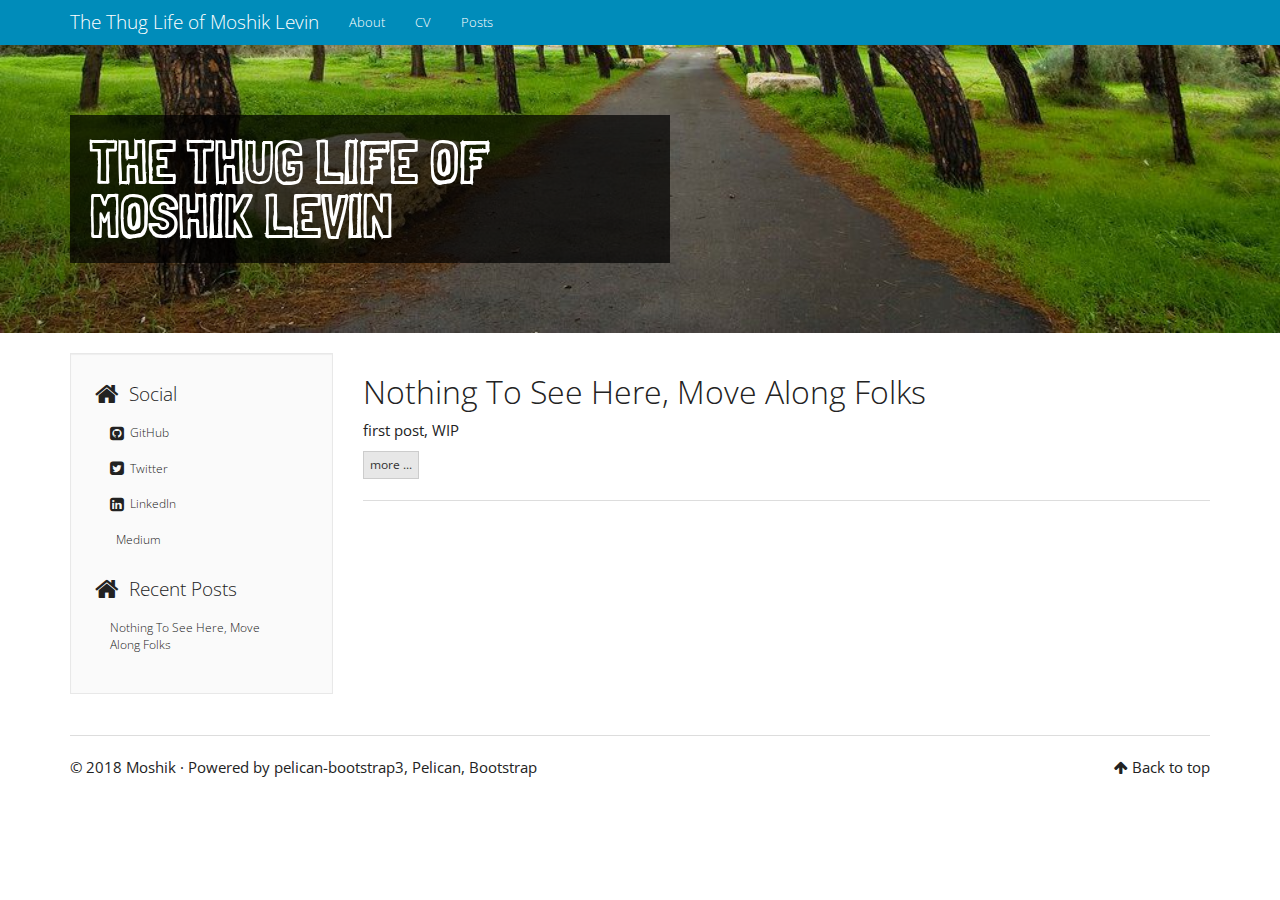
==== index.html @ 3c9e7584 "First online version!" ====
<!DOCTYPE html>
<html lang="en" prefix="og: http://ogp.me/ns# fb: https://www.facebook.com/2008/fbml">
<head>
    <title>The Thug Life of Moshik Levin</title>
    <!-- Using the latest rendering mode for IE -->
    <meta http-equiv="X-UA-Compatible" content="IE=edge">
    <meta charset="utf-8">
    <meta name="viewport" content="width=device-width, initial-scale=1.0">



<link rel="canonical" href="">
        <meta name="author" content="Moshik" />

    <!-- Open Graph tags -->
        <meta property="og:site_name" content="The Thug Life of Moshik Levin" />
        <meta property="og:type" content="website"/>
        <meta property="og:title" content="The Thug Life of Moshik Levin"/>
        <meta property="og:url" content=""/>
        <meta property="og:description" content="The Thug Life of Moshik Levin"/>



    <!-- Bootstrap -->
        <link rel="stylesheet" href="/theme/css/bootstrap.yeti.min.css" type="text/css"/>
    <link href="/theme/css/font-awesome.min.css" rel="stylesheet">

    <link href="/theme/css/pygments/native.css" rel="stylesheet">
    <link rel="stylesheet" href="/theme/css/style.css" type="text/css"/>
        <link href="/static/css/custom.css" rel="stylesheet">





</head>
<body>

<div class="navbar navbar-inverse navbar-fixed-top" role="navigation">
    <div class="container">
        <div class="navbar-header">
            <button type="button" class="navbar-toggle" data-toggle="collapse" data-target=".navbar-ex1-collapse">
                <span class="sr-only">Toggle navigation</span>
                <span class="icon-bar"></span>
                <span class="icon-bar"></span>
                <span class="icon-bar"></span>
            </button>
            <a href="/" class="navbar-brand">
The Thug Life of Moshik Levin            </a>
        </div>
        <div class="collapse navbar-collapse navbar-ex1-collapse">
            <ul class="nav navbar-nav">
                         <li><a href="/about/">
                             About
                          </a></li>
                         <li><a href="/cv/">
                             CV
                          </a></li>
                        <li >
                            <a href="/category/posts.html">Posts</a>
                        </li>
            </ul>
            <ul class="nav navbar-nav navbar-right">
            </ul>
        </div>
        <!-- /.navbar-collapse -->
    </div>
</div> <!-- /.navbar -->

<!-- Banner -->
<style>
	#banner{
	    background-image:url("/images/banner.jpg");
	}
</style>

<div id="banner">
	<div class="container">
		<div class="copy">
			<h1>The Thug Life of Moshik Levin</h1>
		</div>
	</div>
</div><!-- End Banner -->

<!-- Content Container -->
<div class="container">
    <div class="row">
        <div class="col-sm-9 col-sm-push-3">
            <article>
                <h2><a href="/posts/2018/May/21/first-post/">Nothing To See Here, Move Along Folks</a></h2>
                <div class="summary"><p>first post, WIP</p>
                    <a class="btn btn-default btn-xs" href="/posts/2018/May/21/first-post/">more ...</a>
                </div>
            </article>
            <hr/>

        </div>
        <div class="col-sm-3 col-sm-pull-9" id="sidebar">
            <aside>
<!-- Sidebar -->
<section class="well well-sm">
  <ul class="list-group list-group-flush">

<!-- Sidebar/Social -->
<li class="list-group-item">
  <h4><i class="fa fa-home fa-lg"></i><span class="icon-label">Social</span></h4>
  <ul class="list-group" id="social">
    <li class="list-group-item"><a href="https://github.com/emoshikon/"><i class="fa fa-github-square fa-lg"></i> GitHub</a></li>
    <li class="list-group-item"><a href="http://twitter.com/MoshikLevin"><i class="fa fa-twitter-square fa-lg"></i> Twitter</a></li>
    <li class="list-group-item"><a href="https://www.linkedin.com/in/moshelevin/"><i class="fa fa-linkedin-square fa-lg"></i> LinkedIn</a></li>
    <li class="list-group-item"><a href="http://medium.com/@MoshikLevin"><i class="fa fa-medium-square fa-lg"></i> Medium</a></li>
  </ul>
</li>
<!-- End Sidebar/Social -->

<!-- Sidebar/Recent Posts -->
<li class="list-group-item">
  <h4><i class="fa fa-home fa-lg"></i><span class="icon-label">Recent Posts</span></h4>
  <ul class="list-group" id="recentposts">
    <li class="list-group-item"><a href="/posts/2018/May/21/first-post/">Nothing To See Here, Move Along Folks</a></li>
  </ul>
</li>
<!-- End Sidebar/Recent Posts -->
  </ul>
</section>
<!-- End Sidebar -->            </aside>
        </div>
    </div>
</div>
<!-- End Content Container -->

<footer>
   <div class="container">
      <hr>
      <div class="row">
         <div class="col-xs-10">&copy; 2018 Moshik
            &middot; Powered by <a href="https://github.com/getpelican/pelican-themes/tree/master/pelican-bootstrap3" target="_blank">pelican-bootstrap3</a>,
            <a href="http://docs.getpelican.com/" target="_blank">Pelican</a>,
            <a href="http://getbootstrap.com" target="_blank">Bootstrap</a>         </div>
         <div class="col-xs-2"><p class="pull-right"><i class="fa fa-arrow-up"></i> <a href="#">Back to top</a></p></div>
      </div>
   </div>
</footer>
<script src="/theme/js/jquery.min.js"></script>

<!-- Include all compiled plugins (below), or include individual files as needed -->
<script src="/theme/js/bootstrap.min.js"></script>

<!-- Enable responsive features in IE8 with Respond.js (https://github.com/scottjehl/Respond) -->
<script src="/theme/js/respond.min.js"></script>

    <script src="/static/js/custom.js"></script>

    <script src="/theme/js/bodypadding.js"></script>


</body>
</html>
---- theme/css/pygments/native.css ----
.highlight pre .hll { background-color: #404040 }
.highlight pre  { background: #202020; color: #d0d0d0 }
.highlight pre .c { color: #999999; font-style: italic } /* Comment */
.highlight pre .err { color: #a61717; background-color: #e3d2d2 } /* Error */
.highlight pre .esc { color: #d0d0d0 } /* Escape */
.highlight pre .g { color: #d0d0d0 } /* Generic */
.highlight pre .k { color: #6ab825; font-weight: bold } /* Keyword */
.highlight pre .l { color: #d0d0d0 } /* Literal */
.highlight pre .n { color: #d0d0d0 } /* Name */
.highlight pre .o { color: #d0d0d0 } /* Operator */
.highlight pre .x { color: #d0d0d0 } /* Other */
.highlight pre .p { color: #d0d0d0 } /* Punctuation */
.highlight pre .cm { color: #999999; font-style: italic } /* Comment.Multiline */
.highlight pre .cp { color: #cd2828; font-weight: bold } /* Comment.Preproc */
.highlight pre .c1 { color: #999999; font-style: italic } /* Comment.Single */
.highlight pre .cs { color: #e50808; font-weight: bold; background-color: #520000 } /* Comment.Special */
.highlight pre .gd { color: #d22323 } /* Generic.Deleted */
.highlight pre .ge { color: #d0d0d0; font-style: italic } /* Generic.Emph */
.highlight pre .gr { color: #d22323 } /* Generic.Error */
.highlight pre .gh { color: #ffffff; font-weight: bold } /* Generic.Heading */
.highlight pre .gi { color: #589819 } /* Generic.Inserted */
.highlight pre .go { color: #cccccc } /* Generic.Output */
.highlight pre .gp { color: #aaaaaa } /* Generic.Prompt */
.highlight pre .gs { color: #d0d0d0; font-weight: bold } /* Generic.Strong */
.highlight pre .gu { color: #ffffff; text-decoration: underline } /* Generic.Subheading */
.highlight pre .gt { color: #d22323 } /* Generic.Traceback */
.highlight pre .kc { color: #6ab825; font-weight: bold } /* Keyword.Constant */
.highlight pre .kd { color: #6ab825; font-weight: bold } /* Keyword.Declaration */
.highlight pre .kn { color: #6ab825; font-weight: bold } /* Keyword.Namespace */
.highlight pre .kp { color: #6ab825 } /* Keyword.Pseudo */
.highlight pre .kr { color: #6ab825; font-weight: bold } /* Keyword.Reserved */
.highlight pre .kt { color: #6ab825; font-weight: bold } /* Keyword.Type */
.highlight pre .ld { color: #d0d0d0 } /* Literal.Date */
.highlight pre .m { color: #3677a9 } /* Literal.Number */
.highlight pre .s { color: #ed9d13 } /* Literal.String */
.highlight pre .na { color: #bbbbbb } /* Name.Attribute */
.highlight pre .nb { color: #24909d } /* Name.Builtin */
.highlight pre .nc { color: #447fcf; text-decoration: underline } /* Name.Class */
.highlight pre .no { color: #40ffff } /* Name.Constant */
.highlight pre .nd { color: #ffa500 } /* Name.Decorator */
.highlight pre .ni { color: #d0d0d0 } /* Name.Entity */
.highlight pre .ne { color: #bbbbbb } /* Name.Exception */
.highlight pre .nf { color: #447fcf } /* Name.Function */
.highlight pre .nl { color: #d0d0d0 } /* Name.Label */
.highlight pre .nn { color: #447fcf; text-decoration: underline } /* Name.Namespace */
.highlight pre .nx { color: #d0d0d0 } /* Name.Other */
.highlight pre .py { color: #d0d0d0 } /* Name.Property */
.highlight pre .nt { color: #6ab825; font-weight: bold } /* Name.Tag */
.highlight pre .nv { color: #40ffff } /* Name.Variable */
.highlight pre .ow { color: #6ab825; font-weight: bold } /* Operator.Word */
.highlight pre .w { color: #666666 } /* Text.Whitespace */
.highlight pre .mb { color: #3677a9 } /* Literal.Number.Bin */
.highlight pre .mf { color: #3677a9 } /* Literal.Number.Float */
.highlight pre .mh { color: #3677a9 } /* Literal.Number.Hex */
.highlight pre .mi { color: #3677a9 } /* Literal.Number.Integer */
.highlight pre .mo { color: #3677a9 } /* Literal.Number.Oct */
.highlight pre .sb { color: #ed9d13 } /* Literal.String.Backtick */
.highlight pre .sc { color: #ed9d13 } /* Literal.String.Char */
.highlight pre .sd { color: #ed9d13 } /* Literal.String.Doc */
.highlight pre .s2 { color: #ed9d13 } /* Literal.String.Double */
.highlight pre .se { color: #ed9d13 } /* Literal.String.Escape */
.highlight pre .sh { color: #ed9d13 } /* Literal.String.Heredoc */
.highlight pre .si { color: #ed9d13 } /* Literal.String.Interpol */
.highlight pre .sx { color: #ffa500 } /* Literal.String.Other */
.highlight pre .sr { color: #ed9d13 } /* Literal.String.Regex */
.highlight pre .s1 { color: #ed9d13 } /* Literal.String.Single */
.highlight pre .ss { color: #ed9d13 } /* Literal.String.Symbol */
.highlight pre .bp { color: #24909d } /* Name.Builtin.Pseudo */
.highlight pre .vc { color: #40ffff } /* Name.Variable.Class */
.highlight pre .vg { color: #40ffff } /* Name.Variable.Global */
.highlight pre .vi { color: #40ffff } /* Name.Variable.Instance */
.highlight pre .il { color: #3677a9 } /* Literal.Number.Integer.Long */
---- theme/css/style.css ----
body {
    padding-top: 70px;
}

#sidebar .list-group, #sidebar .list-group-item {
    background-color: transparent;
}

/* for list-groups nested within a list-group-item, reset the bottom margin */
.list-group-item > .list-group {
    margin-bottom: 0px;
}

/* for list-group-items nested within a list-group-item, reset the bottom
   padding of the last item, b/c the containing item has paddimg already
 */
.list-group-item .list-group-item:last-child {
    padding-bottom: 0px;
}

.list-group-item {
    border: none;
}

.tag-0 {
    font-size: 16pt;
}

.tag-1 {
    font-size: 13pt;
}

.tag-2 {
    font-size: 10pt;
}

.tag-3 {
    font-size: 8pt;
}

.tag-4 {
    font-size: 6pt;
}

#aboutme {
    padding-top: 0px;
    padding-bottom: 5px;
    -ms-word-break: normal;
    word-break: normal;
}

#sidebar {
    padding-top: 0px;
    -ms-word-break: break-all;
    word-break: break-all;
    word-break: break-word;
    -webkit-hyphens: auto;
    -moz-hyphens: auto;
    -ms-hyphens: auto;
    hyphens: auto;
}

#sidebar a {
    color: inherit;
}

.icon-label {
    margin-left: 10px;
}

/* Example for how to control spacing between icon and label in specific
   lists in the sidebar. To change, override in your CUSTOM_CSS           */
#sidebar #social i {
    margin-right: 3px;
}

a, a:hover {
    color: inherit;
}

.entry-content a {
    text-decoration: none;
    border-bottom: 1px dotted;
}

.entry-content a:hover {
    text-decoration: none;
    border-bottom: 1px solid;
}

.entry-content img {
    max-width: 100%;
    height: auto;
}

.entry-content figcaption, .caption {
    font-size: small;
    margin-bottom: 2px;
}

.summary img {
    max-width: 100%;
    height: auto;
}


.floatright, .align-right {
    float: right;
}

.floatleft, .align-left {
    float: left;
}

.floatcenter, .align-center {
    display: block;
    margin-left: auto;
    margin-right: auto;
}

figure.floatright, .align-right {
    margin-left: 4px;
}

figure.floatleft, .align-left {
    margin-right: 4px;
}

figure.floatcenter, .align-center {
    margin-bottom: 11px;
}

.highlighttable pre {
    /* Removes bootstrap default margin-bottom */
    margin-bottom: 0px;
}

.highlighttable {
    /* Adds them margin-bottom to highlightable instead of <pre> */
    margin-bottom: 11px;
}

.highlighttable {
    width: 100%;
}

#categories ul, #tags ul {
    list-style: none;
    padding: 0;
    margin-left: 0;
}

.docutils.footnote td.label {
    display: table-cell;
    font-size: inherit;
    font-weight: inherit;
    line-height: inherit;
    color: inherit;
    text-align: inherit;
    white-space: inherit;
    border-radius: inherit;
}

.categories-timestamp {
    color: #AAAAAA;
    font-size: 0.9em;
    margin-right: 10px;
}

.tagcloud li {
    padding: 0px;
}

#banner {
    background-repeat: no-repeat;
    background-position: top center;
    background-attachment: scroll;
    background-size: cover;
    background-color: #C4C4C4;
    margin: 0 0 20px;
    padding: 70px 0; /*controls padding around inner text*/
    position: relative;
}

#banner .copy {
    background: none repeat scroll 0 0 rgba(0, 0, 0, 0.7);
    display: inline;
    float: left;
    max-width: 600px;
    padding: 20px;
    position: relative;
    z-index: 1;
}

#banner h1 {
    color: #fff;
    font-family: "HelveticaNeue-CondensedBold","Helvetica Neue CE 600 Condensed","Helvetica Neue LT Condensed","Helvetica Neue 600 Condensed","HelveticaNeue-BoldCondensed","Helvetica Neue BoldCondensed","Helvetica Neue",Helvetica,Arial,sans-serif;
    font-size: 60px;
    font-stretch: condensed;
    font-weight: 700;
    line-height: 0.9;
    margin: 0;
    text-transform: uppercase;
}
#banner .intro {
    color: #fff;
    font-size: 21px;
    line-height: 1.33;
    opacity: 0.75;
}
#banner .btn, #banner .intro {
    margin-left: 4px;
}

/* Solutions for mobile and small screens  */
@media (max-width: 650px) {
    #banner h1{
       font-size: 30px; /* !important;*/
    }
    #banner .intro{
        font-size: 16px;
    }
}

:target:before {
  content:"";
  display:block;
  height:50px;
  /* fixed header height*/

  margin:-50px 0 0;
  /* negative fixed header height */
}

.gap-right {
    margin-right: 10px;
}

.gap-left {
  margin-left: 10px;
}
---- static/css/custom.css ----
@import url('https://fonts.googleapis.com/css?family=Londrina+Sketch');
#banner {
  background-position: center bottom;
}
#banner h1 {
  font-family: 'Londrina Sketch', cursive;
}
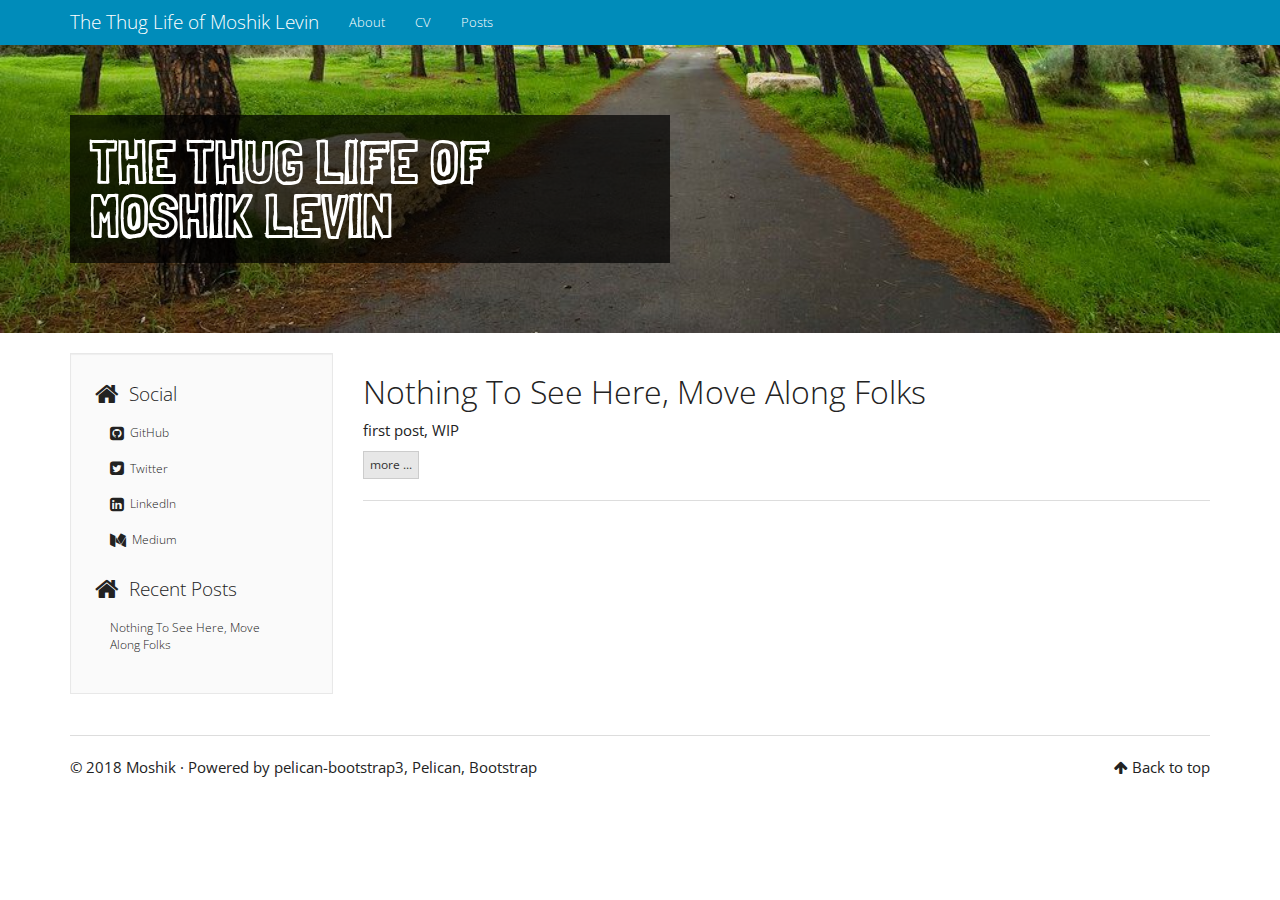
==== commit b37f5139: "fixed Medium icon & revised cv" ====
--- a/index.html
+++ b/index.html
@@ -108,7 +108,7 @@
     <li class="list-group-item"><a href="https://github.com/emoshikon/"><i class="fa fa-github-square fa-lg"></i> GitHub</a></li>
     <li class="list-group-item"><a href="http://twitter.com/MoshikLevin"><i class="fa fa-twitter-square fa-lg"></i> Twitter</a></li>
     <li class="list-group-item"><a href="https://www.linkedin.com/in/moshelevin/"><i class="fa fa-linkedin-square fa-lg"></i> LinkedIn</a></li>
-    <li class="list-group-item"><a href="http://medium.com/@MoshikLevin"><i class="fa fa-medium-square fa-lg"></i> Medium</a></li>
+    <li class="list-group-item"><a href="http://medium.com/@MoshikLevin"><i class="fa fa-medium fa-lg"></i> Medium</a></li>
   </ul>
 </li>
 <!-- End Sidebar/Social -->
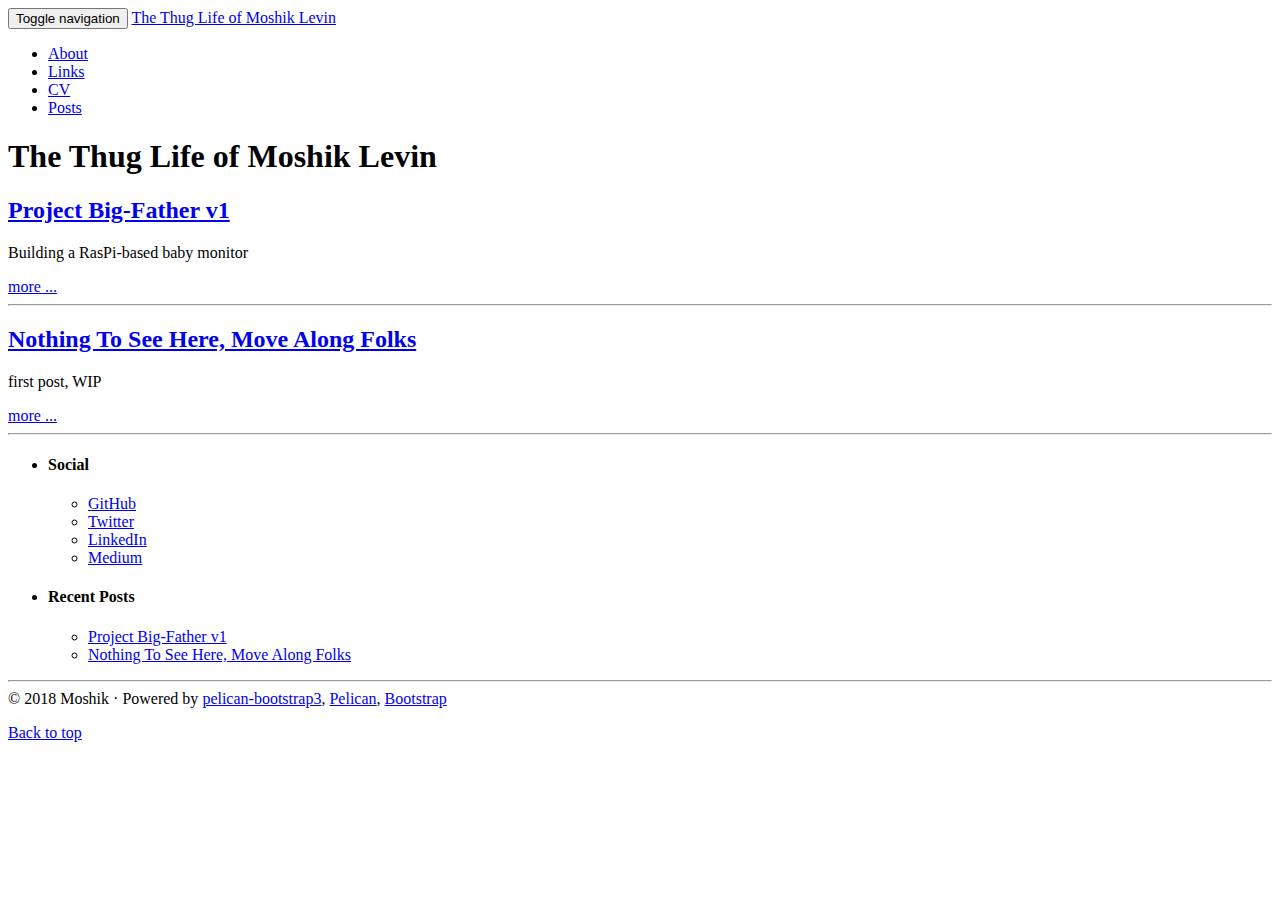
==== commit ec3df6a6: "Big-Father v1 post & new Links page & updated CV" ====
--- a/index.html
+++ b/index.html
@@ -9,26 +9,28 @@
 
 
 
-<link rel="canonical" href="">
+<link rel="canonical" href="http://moshiklevin.com">
         <meta name="author" content="Moshik" />
 
     <!-- Open Graph tags -->
         <meta property="og:site_name" content="The Thug Life of Moshik Levin" />
         <meta property="og:type" content="website"/>
         <meta property="og:title" content="The Thug Life of Moshik Levin"/>
-        <meta property="og:url" content=""/>
+        <meta property="og:url" content="http://moshiklevin.com"/>
         <meta property="og:description" content="The Thug Life of Moshik Levin"/>
 
 
 
     <!-- Bootstrap -->
-        <link rel="stylesheet" href="/theme/css/bootstrap.yeti.min.css" type="text/css"/>
-    <link href="/theme/css/font-awesome.min.css" rel="stylesheet">
+        <link rel="stylesheet" href="http://moshiklevin.com/theme/css/bootstrap.yeti.min.css" type="text/css"/>
+    <link href="http://moshiklevin.com/theme/css/font-awesome.min.css" rel="stylesheet">
 
-    <link href="/theme/css/pygments/native.css" rel="stylesheet">
-    <link rel="stylesheet" href="/theme/css/style.css" type="text/css"/>
-        <link href="/static/css/custom.css" rel="stylesheet">
+    <link href="http://moshiklevin.com/theme/css/pygments/native.css" rel="stylesheet">
+    <link rel="stylesheet" href="http://moshiklevin.com/theme/css/style.css" type="text/css"/>
+        <link href="http://moshiklevin.com/static/css/custom.css" rel="stylesheet">
 
+        <link href="http://moshiklevin.com/feeds/all.atom.xml" type="application/atom+xml" rel="alternate"
+              title="The Thug Life of Moshik Levin ATOM Feed"/>
 
 
 
@@ -45,19 +47,22 @@
                 <span class="icon-bar"></span>
                 <span class="icon-bar"></span>
             </button>
-            <a href="/" class="navbar-brand">
+            <a href="http://moshiklevin.com/" class="navbar-brand">
 The Thug Life of Moshik Levin            </a>
         </div>
         <div class="collapse navbar-collapse navbar-ex1-collapse">
             <ul class="nav navbar-nav">
-                         <li><a href="/about/">
+                         <li><a href="http://moshiklevin.com/about/">
                              About
                           </a></li>
-                         <li><a href="/cv/">
+                         <li><a href="http://moshiklevin.com/links/">
+                             Links
+                          </a></li>
+                         <li><a href="http://moshiklevin.com/cv/">
                              CV
                           </a></li>
                         <li >
-                            <a href="/category/posts.html">Posts</a>
+                            <a href="http://moshiklevin.com/category/posts.html">Posts</a>
                         </li>
             </ul>
             <ul class="nav navbar-nav navbar-right">
@@ -70,7 +75,7 @@
 <!-- Banner -->
 <style>
 	#banner{
-	    background-image:url("/images/banner.jpg");
+	    background-image:url("http://moshiklevin.com/images/banner.jpg");
 	}
 </style>
 
@@ -87,9 +92,16 @@
     <div class="row">
         <div class="col-sm-9 col-sm-push-3">
             <article>
-                <h2><a href="/posts/2018/May/21/first-post/">Nothing To See Here, Move Along Folks</a></h2>
+                <h2><a href="http://moshiklevin.com/posts/2018/Jun/20/project-big-father-v1/">Project Big-Father v1</a></h2>
+                <div class="summary"><p>Building a RasPi-based baby monitor</p>
+                    <a class="btn btn-default btn-xs" href="http://moshiklevin.com/posts/2018/Jun/20/project-big-father-v1/">more ...</a>
+                </div>
+            </article>
+            <hr/>
+            <article>
+                <h2><a href="http://moshiklevin.com/posts/2018/May/21/first-post/">Nothing To See Here, Move Along Folks</a></h2>
                 <div class="summary"><p>first post, WIP</p>
-                    <a class="btn btn-default btn-xs" href="/posts/2018/May/21/first-post/">more ...</a>
+                    <a class="btn btn-default btn-xs" href="http://moshiklevin.com/posts/2018/May/21/first-post/">more ...</a>
                 </div>
             </article>
             <hr/>
@@ -117,7 +129,8 @@
 <li class="list-group-item">
   <h4><i class="fa fa-home fa-lg"></i><span class="icon-label">Recent Posts</span></h4>
   <ul class="list-group" id="recentposts">
-    <li class="list-group-item"><a href="/posts/2018/May/21/first-post/">Nothing To See Here, Move Along Folks</a></li>
+    <li class="list-group-item"><a href="http://moshiklevin.com/posts/2018/Jun/20/project-big-father-v1/">Project Big-Father v1</a></li>
+    <li class="list-group-item"><a href="http://moshiklevin.com/posts/2018/May/21/first-post/">Nothing To See Here, Move Along Folks</a></li>
   </ul>
 </li>
 <!-- End Sidebar/Recent Posts -->
@@ -141,17 +154,17 @@
       </div>
    </div>
 </footer>
-<script src="/theme/js/jquery.min.js"></script>
+<script src="http://moshiklevin.com/theme/js/jquery.min.js"></script>
 
 <!-- Include all compiled plugins (below), or include individual files as needed -->
-<script src="/theme/js/bootstrap.min.js"></script>
+<script src="http://moshiklevin.com/theme/js/bootstrap.min.js"></script>
 
 <!-- Enable responsive features in IE8 with Respond.js (https://github.com/scottjehl/Respond) -->
-<script src="/theme/js/respond.min.js"></script>
+<script src="http://moshiklevin.com/theme/js/respond.min.js"></script>
 
-    <script src="/static/js/custom.js"></script>
+    <script src="http://moshiklevin.com/static/js/custom.js"></script>
 
-    <script src="/theme/js/bodypadding.js"></script>
+    <script src="http://moshiklevin.com/theme/js/bodypadding.js"></script>
 
 
 </body>
